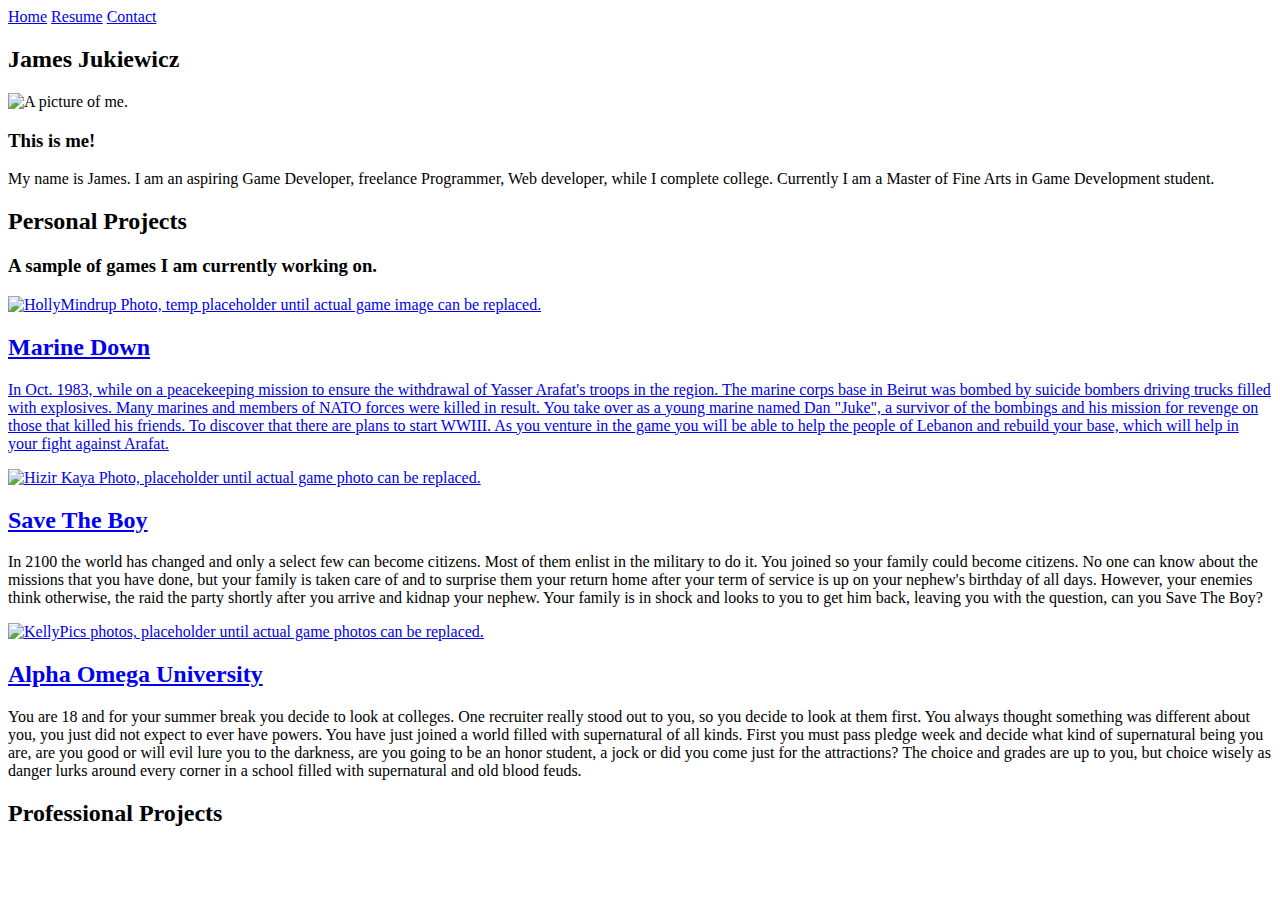
==== html/index.html @ 4f420882 "revision to orginal site" ====
<!DOCTYPE html>
<html lang="en">
<head>
	<meta charset="utf-8">
	<meta http-equiv="X-UA-Compatible" content="IE=edge">
	<meta name="viewport" content="width=device-width, intial-scale=1.0">
	<title>James Juke</title>
	<link href="mainStyle.css" rel="main page styleSheet">
	<style type="text/css">
    </style>
</head>
	<body>
		
	<script src="../PortfolioSite/main.js"></script>
	<div class="navBar">
		<a class="active" href="./index.html">Home</a>
		<a  href="./resume.html">Resume</a>
		<a href="./contact.html">Contact</a>
		</div>
		<div class="title"><h2>James Jukiewicz</h2></div>
		<div class="profilePic"><img src="James_Cameron.jpg" alt="A picture of me." height="250">
	<div class="intro"><h3>This is me!</h3>
	<p>My name is James. I am an aspiring Game Developer, freelance Programmer, Web developer, while I complete college. 
		Currently I am a Master of Fine Arts in Game Development student.  </p></div></div>
		
	<div class="personalProjects"><h2>Personal Projects<h3>A sample of games I am currently working on.</h3></h2></div>
		<div class="personalProjectSub">
<a class="marineDownPic" href="marineDown.html"><img src="holly-mindrup-j7RQSDAhpYI-unsplash.jpg" width="100%" height="700px" alt="HollyMindrup Photo, temp placeholder until actual game image can be replaced.">
	<div class="marineDown"><h2>Marine Down</h2>
		<div class="marineText"><p>In Oct. 1983, while on a peacekeeping mission to ensure the withdrawal of Yasser Arafat's troops in the region. 
			The marine corps base in Beirut was bombed by suicide bombers driving trucks filled with explosives. 
			Many marines and members of NATO forces were killed in result. 
			You take over as a young marine named Dan "Juke", a survivor of the bombings and his mission for revenge on those that killed his friends. 
			To discover that there are plans to start WWIII. 
			As you venture in the game you will be able to help the people of Lebanon and rebuild your base, which will help in your fight against Arafat. 
		</p></div></div>
			</a>
<a class="saveTheBoyPic" href="saveTheBoy.html">
<img src="hizir-kaya-0q90Mumo-xE-unsplash.jpg" width="100%" height="700px" alt="Hizir Kaya Photo, placeholder until actual game photo can be replaced."></a>
			<div class="saveTheBoy">
<a href="saveTheBoy.html"><h2>Save The Boy</h2></a>
	<div class="saveTheBoyText"><p>In 2100 the world has changed and only a select few can become citizens. 
		Most of them enlist in the military to do it. You joined so your family could become citizens. 
		No one can know about the missions that you have done, 
		but your family is taken care of and to surprise them your return home after your term of service is up on your nephew's birthday of all days.
		 However, your enemies think otherwise, the raid the party shortly after you arrive and kidnap your nephew. 
		 Your family is in shock and looks to you to get him back, leaving you with the question, can you Save The Boy? </p></div></div>
<a class="alphaOmegaUniversityPic" href="SuperUniversity.html">
<img src="fantasy-g56cc1961c_640KellyPics.jpg" width="100%" height="700px" alt="KellyPics photos, placeholder until actual game photos can be replaced.">
			</a>
</div>
<div class="alphaOmegaU"><a href="SuperUniversity.html"><h2>Alpha Omega University</h2></a>
<p>You are 18 and for your summer break you decide to look at colleges. 
	One recruiter really stood out to you, so you decide to look at them first.
	 You always thought something was different about you, you just did not expect to ever have powers. 
	 You have just joined a world filled with supernatural of all kinds. 
	 First you must pass pledge week and decide what kind of supernatural being you are,
	  are you good or will evil lure you to the darkness, are you going to be an honor student, 
	  a jock or did you come just for the attractions? The choice and grades are up to you, but choice wisely as danger lurks around every corner in a school filled with supernatural and old blood feuds. </p>
</div>
		<div class="lineSeperator"></div>
<span class="proProjects"><h2>Professional Projects</h2></span>

</body>
</html>
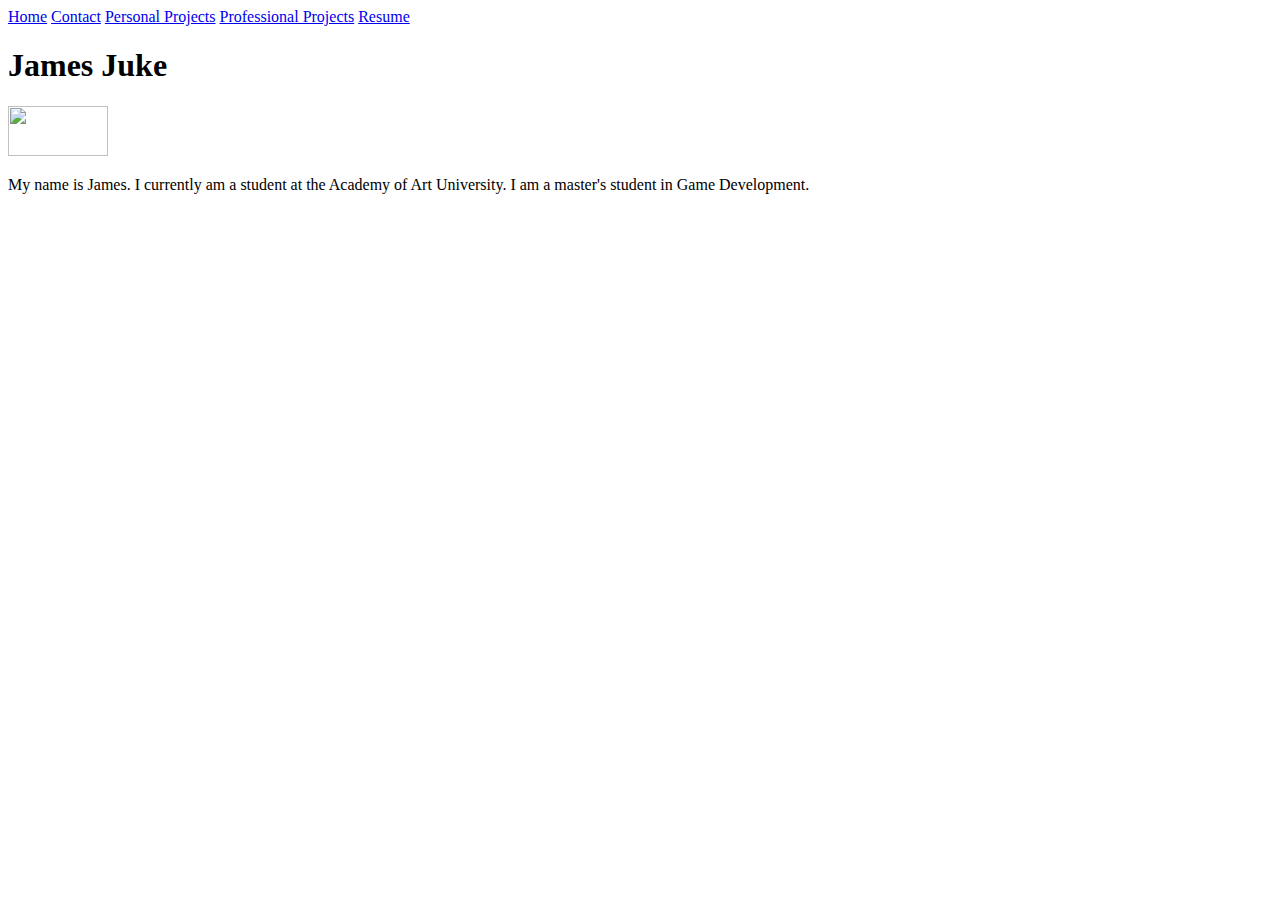
==== commit 327582d9: "added note for each page in html" ====
--- a/html/index.html
+++ b/html/index.html
@@ -1,65 +1,28 @@
 <!DOCTYPE html>
 <html lang="en">
-<head>
-	<meta charset="utf-8">
-	<meta http-equiv="X-UA-Compatible" content="IE=edge">
-	<meta name="viewport" content="width=device-width, intial-scale=1.0">
-	<title>James Juke</title>
-	<link href="mainStyle.css" rel="main page styleSheet">
-	<style type="text/css">
-    </style>
-</head>
-	<body>
-		
-	<script src="../PortfolioSite/main.js"></script>
-	<div class="navBar">
+    <head>
+        <meta charset="UTF-8">
+        <meta name="viewport" content="width=device-width, intial-scale=1.0">
+        <meta http-equiv="X-UA-Compatible" content="ie=edge">
+        <link rel="stylesheet" href="A:\WebDevelopment\PortfolioSite\PortfolioSite\css\mainStyle.css">
+        <title>James Juke</title>
+    </head>
+    <body class="body">
+		<div class="titleBar">
 		<a class="active" href="./index.html">Home</a>
-		<a  href="./resume.html">Resume</a>
-		<a href="./contact.html">Contact</a>
-		</div>
-		<div class="title"><h2>James Jukiewicz</h2></div>
-		<div class="profilePic"><img src="James_Cameron.jpg" alt="A picture of me." height="250">
-	<div class="intro"><h3>This is me!</h3>
-	<p>My name is James. I am an aspiring Game Developer, freelance Programmer, Web developer, while I complete college. 
-		Currently I am a Master of Fine Arts in Game Development student.  </p></div></div>
-		
-	<div class="personalProjects"><h2>Personal Projects<h3>A sample of games I am currently working on.</h3></h2></div>
-		<div class="personalProjectSub">
-<a class="marineDownPic" href="marineDown.html"><img src="holly-mindrup-j7RQSDAhpYI-unsplash.jpg" width="100%" height="700px" alt="HollyMindrup Photo, temp placeholder until actual game image can be replaced.">
-	<div class="marineDown"><h2>Marine Down</h2>
-		<div class="marineText"><p>In Oct. 1983, while on a peacekeeping mission to ensure the withdrawal of Yasser Arafat's troops in the region. 
-			The marine corps base in Beirut was bombed by suicide bombers driving trucks filled with explosives. 
-			Many marines and members of NATO forces were killed in result. 
-			You take over as a young marine named Dan "Juke", a survivor of the bombings and his mission for revenge on those that killed his friends. 
-			To discover that there are plans to start WWIII. 
-			As you venture in the game you will be able to help the people of Lebanon and rebuild your base, which will help in your fight against Arafat. 
-		</p></div></div>
-			</a>
-<a class="saveTheBoyPic" href="saveTheBoy.html">
-<img src="hizir-kaya-0q90Mumo-xE-unsplash.jpg" width="100%" height="700px" alt="Hizir Kaya Photo, placeholder until actual game photo can be replaced."></a>
-			<div class="saveTheBoy">
-<a href="saveTheBoy.html"><h2>Save The Boy</h2></a>
-	<div class="saveTheBoyText"><p>In 2100 the world has changed and only a select few can become citizens. 
-		Most of them enlist in the military to do it. You joined so your family could become citizens. 
-		No one can know about the missions that you have done, 
-		but your family is taken care of and to surprise them your return home after your term of service is up on your nephew's birthday of all days.
-		 However, your enemies think otherwise, the raid the party shortly after you arrive and kidnap your nephew. 
-		 Your family is in shock and looks to you to get him back, leaving you with the question, can you Save The Boy? </p></div></div>
-<a class="alphaOmegaUniversityPic" href="SuperUniversity.html">
-<img src="fantasy-g56cc1961c_640KellyPics.jpg" width="100%" height="700px" alt="KellyPics photos, placeholder until actual game photos can be replaced.">
-			</a>
+		<a href="../html/contact.html">Contact</a>
+		<a href="../html/personalProjects.html">Personal Projects</a>
+		<a href="../html/professionalProjects.html">Professional Projects</a>
+		<a href="../html/resume.html">Resume</a>
+	</div>
+	<div class="titlePhoto">
+	<h1 class="title">James Juke</h1>
+	<img class="personalPhoto" src="A:\WebDevelopment\PortfolioSite\PortfolioSite\pictures\James_Cameron.jpg" width="100px" height="50px">
 </div>
-<div class="alphaOmegaU"><a href="SuperUniversity.html"><h2>Alpha Omega University</h2></a>
-<p>You are 18 and for your summer break you decide to look at colleges. 
-	One recruiter really stood out to you, so you decide to look at them first.
-	 You always thought something was different about you, you just did not expect to ever have powers. 
-	 You have just joined a world filled with supernatural of all kinds. 
-	 First you must pass pledge week and decide what kind of supernatural being you are,
-	  are you good or will evil lure you to the darkness, are you going to be an honor student, 
-	  a jock or did you come just for the attractions? The choice and grades are up to you, but choice wisely as danger lurks around every corner in a school filled with supernatural and old blood feuds. </p>
-</div>
-		<div class="lineSeperator"></div>
-<span class="proProjects"><h2>Professional Projects</h2></span>
-
-</body>
-</html>
+<div class="lineSeperator">
+</div> 
+	<div class="bodySection">
+		<p>My name is James. I currently am a student at the Academy of Art University. I am a master's student in Game Development. </p>
+	</div>
+    </body>
+</html>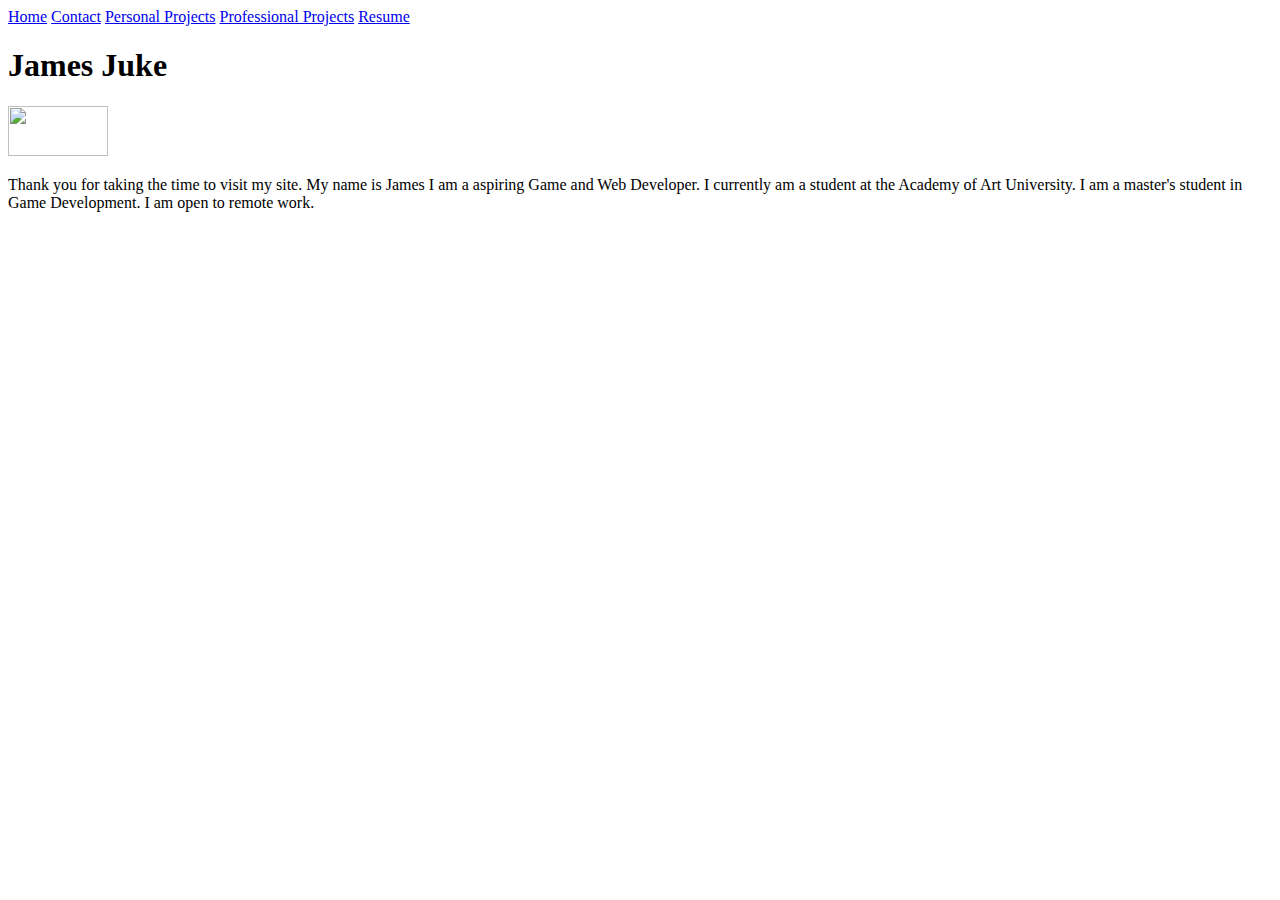
==== commit 1dedcf19: "saved changes before grid system overhaul" ====
--- a/html/index.html
+++ b/html/index.html
@@ -22,7 +22,9 @@
 <div class="lineSeperator">
 </div> 
 	<div class="bodySection">
-		<p>My name is James. I currently am a student at the Academy of Art University. I am a master's student in Game Development. </p>
+		<p>Thank you for taking the time to visit my site. My name is James I am a aspiring Game and Web Developer. 
+			I currently am a student at the Academy of Art University. I am a master's student in Game Development. 
+		    I am open to remote work.</p>
 	</div>
     </body>
 </html>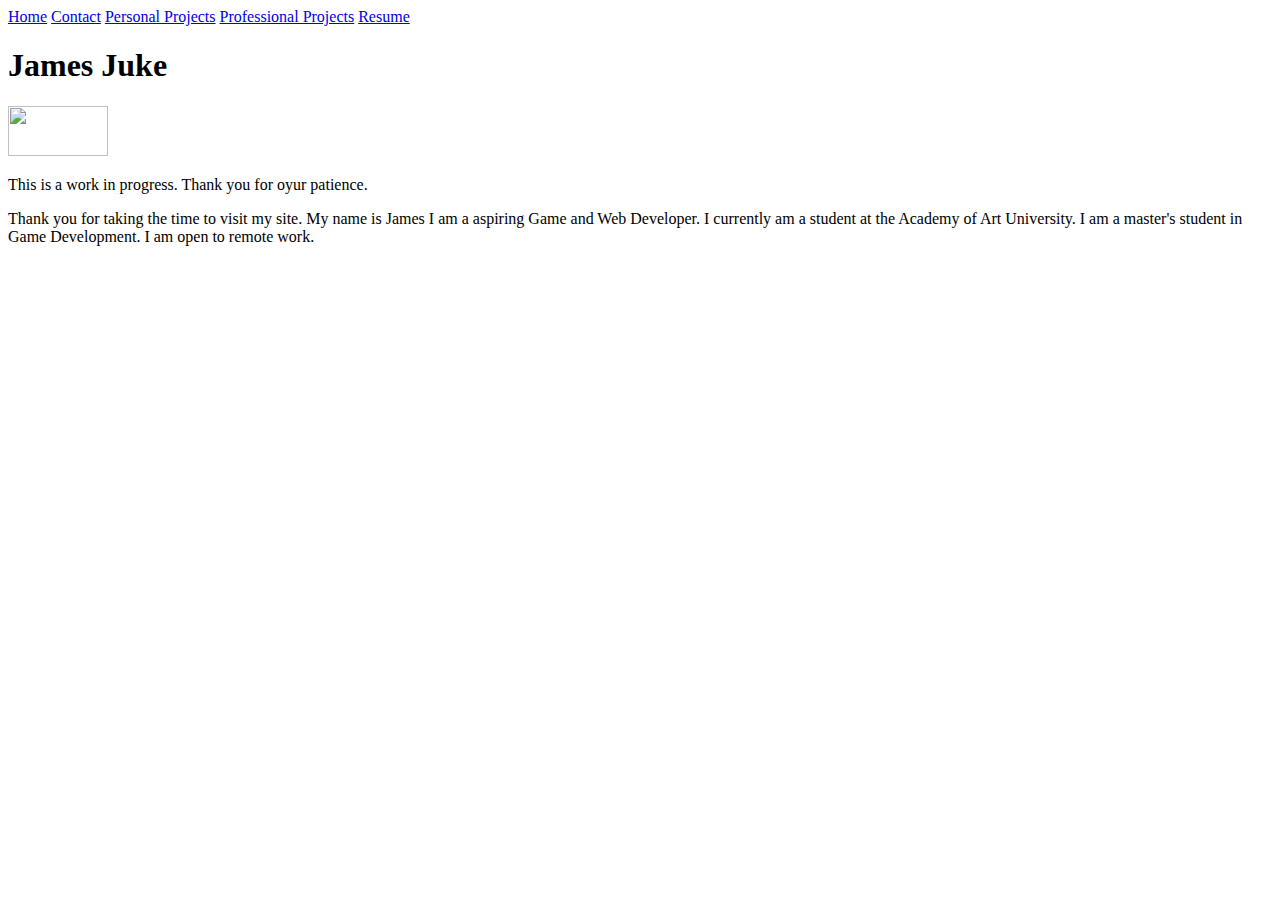
==== commit a663c85e: "added notification about work in progress" ====
--- a/html/index.html
+++ b/html/index.html
@@ -22,9 +22,10 @@
 <div class="lineSeperator">
 </div> 
 	<div class="bodySection">
+		<p>This is a work in progress. Thank you for oyur patience.</p>
 		<p>Thank you for taking the time to visit my site. My name is James I am a aspiring Game and Web Developer. 
 			I currently am a student at the Academy of Art University. I am a master's student in Game Development. 
 		    I am open to remote work.</p>
 	</div>
     </body>
-</html>+</html>
